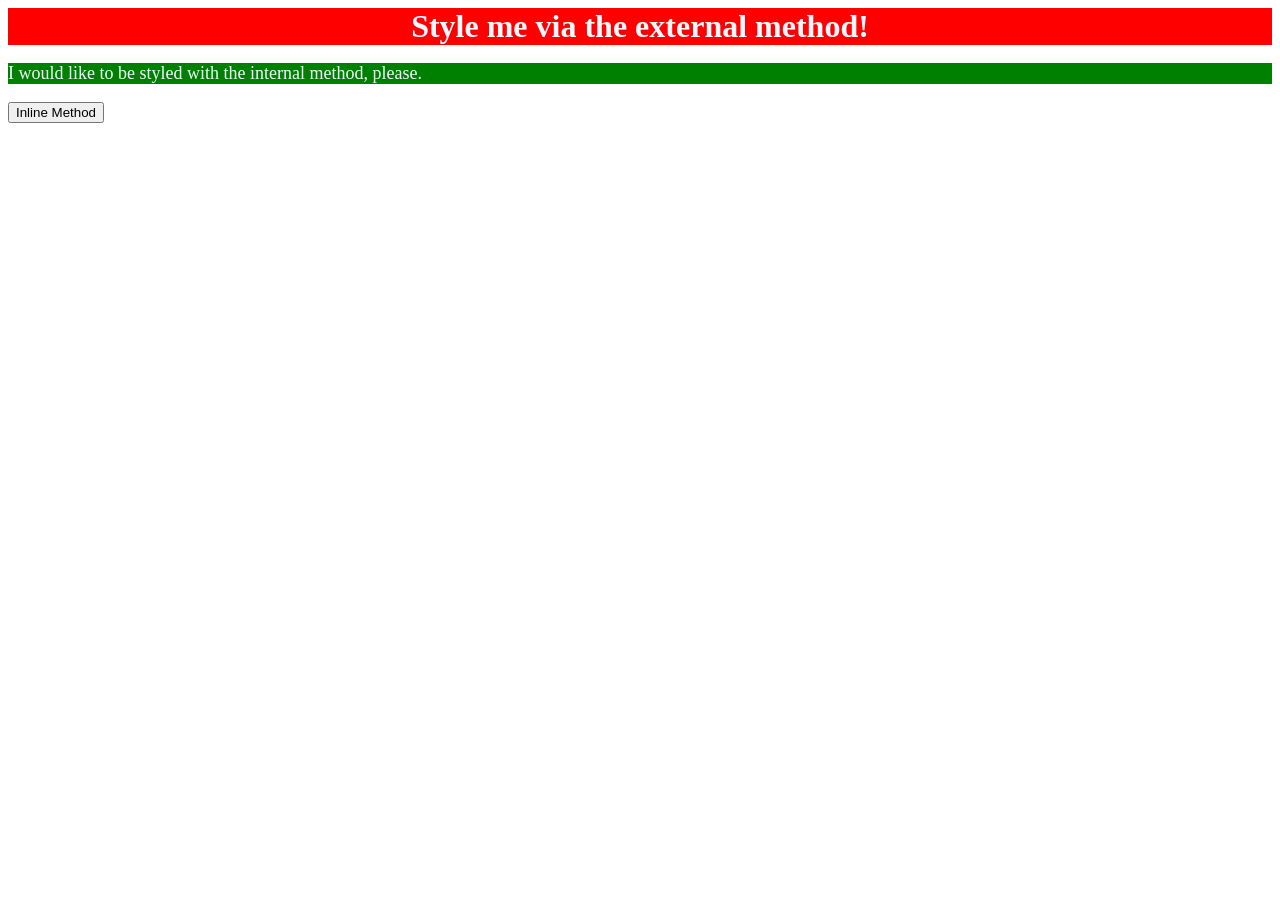
==== foundations/intro-to-css/01-css-methods/index.html @ c667c6de "use css" ====
<!DOCTYPE html>
<html lang="en">
  <head>
    <meta charset="UTF-8">
    <meta http-equiv="X-UA-Compatible" content="IE=edge">
    <meta name="viewport" content="width=device-width, initial-scale=1.0">
    <link rel="stylesheet" href="styles.css">
    <style type="text/css">
      .p,
      .button{
        font-size: 18px;
      }
      .p{
        background-color: green;
        color: aliceblue;
      }
      .button{
        background-color: orange;
      }
    </style>
    <title>Methods for Adding CSS</title>
  </head>
  <body>
    <div>Style me via the external method!</div>
    <p class="p">I would like to be styled with the internal method, please.</p>
    <button class="b">Inline Method</button>
  </body>
</html>
---- foundations/intro-to-css/01-css-methods/styles.css ----
div{
    color:aliceblue;
    background-color: red;
    font-size: 32px;
    font-weight: bold;
    text-align: center;
}
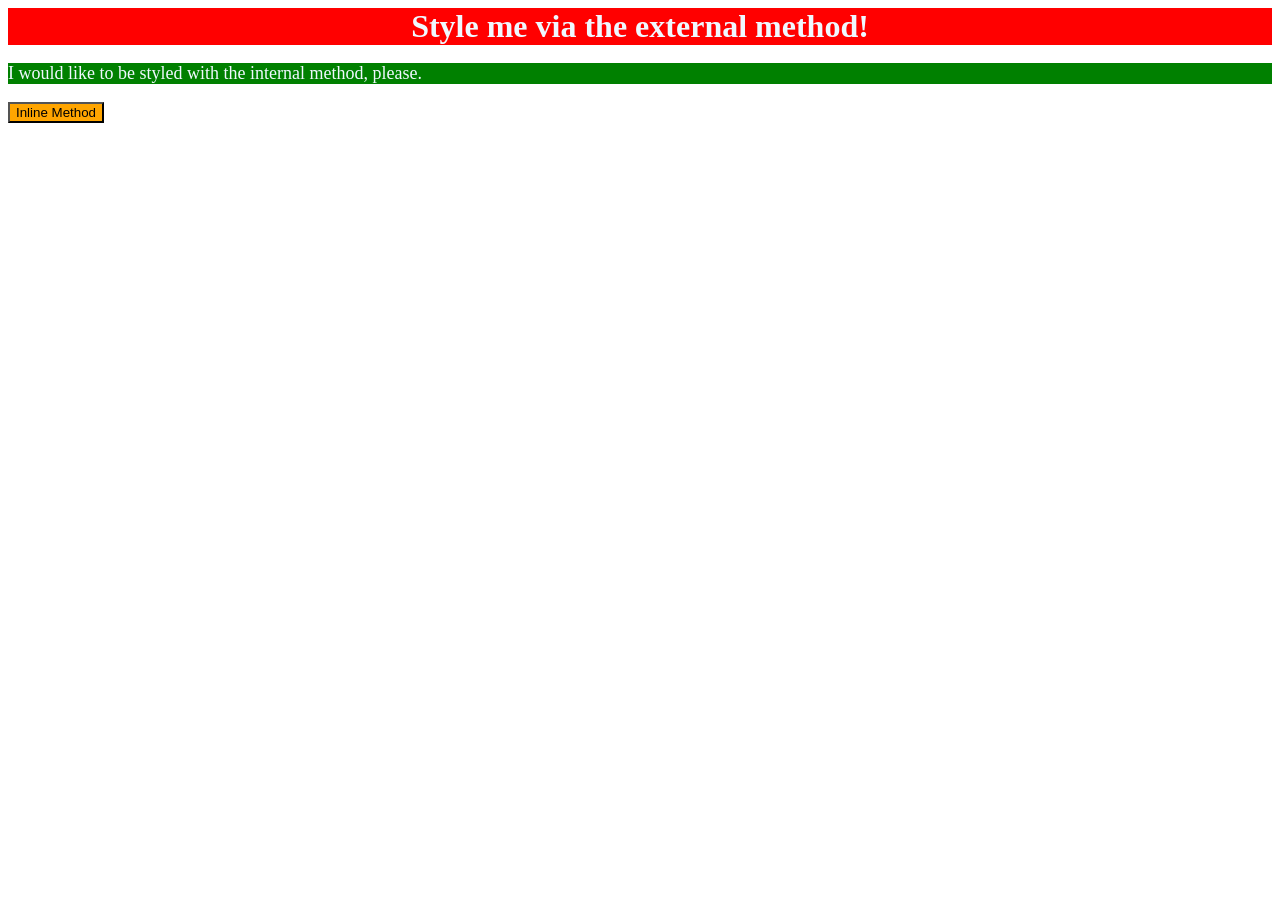
==== commit 554639db: "use css" ====
--- a/foundations/intro-to-css/01-css-methods/index.html
+++ b/foundations/intro-to-css/01-css-methods/index.html
@@ -14,7 +14,7 @@
         background-color: green;
         color: aliceblue;
       }
-      .button{
+      .b{
         background-color: orange;
       }
     </style>
